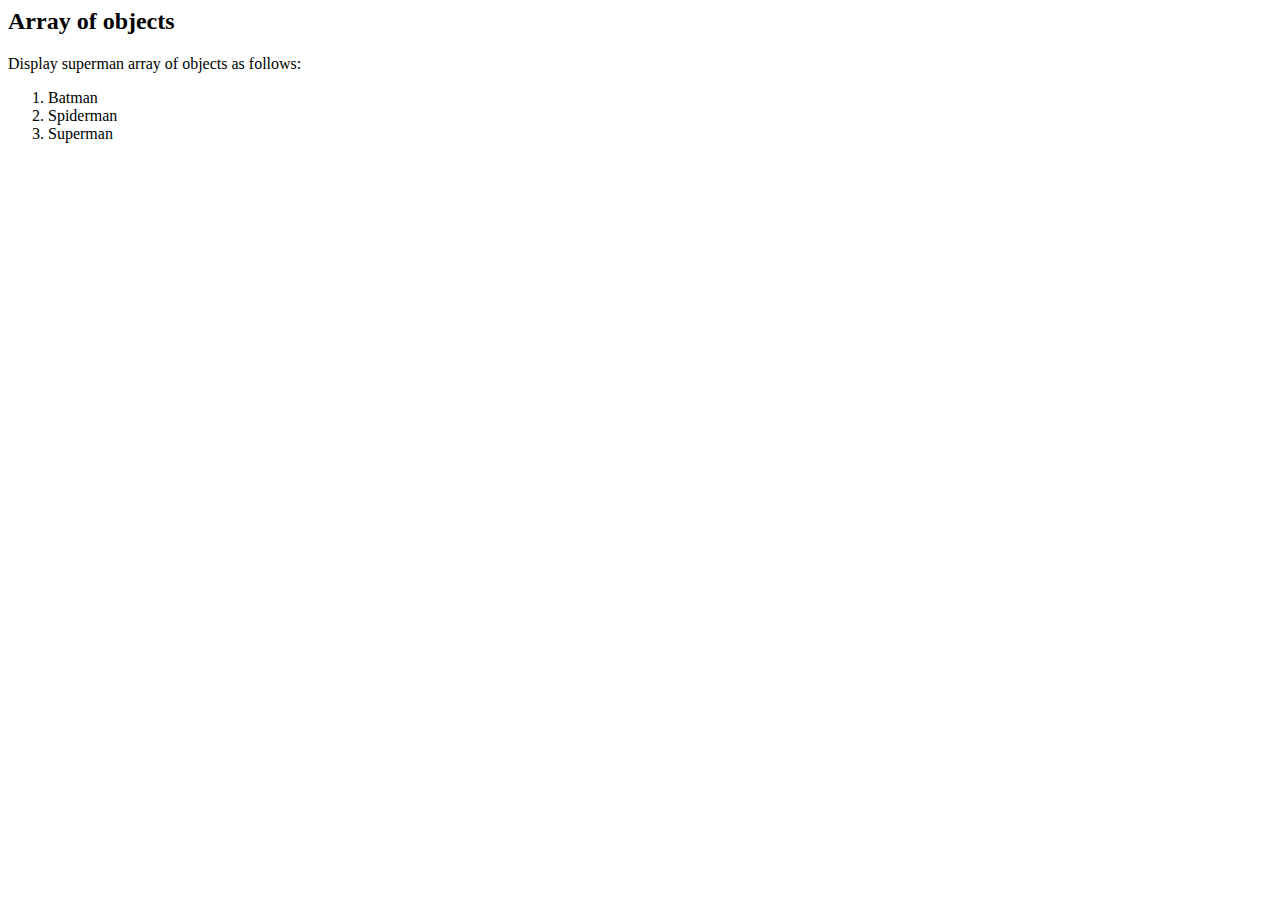
==== javascripting/index.html @ 534c4856 "mini JS problems" ====
<html>

<head>
	<title>Array of objects</title>
</head>

<body>
	<h2>Array of objects</h2>
	<p>Display superman array of objects as follows: </p>

	<ol>
		<li>Batman</li>
		<li>Spiderman</li>
		<li>Superman</li>
	</ol>

	<script src="objects.js"></script>
</body>
</html>
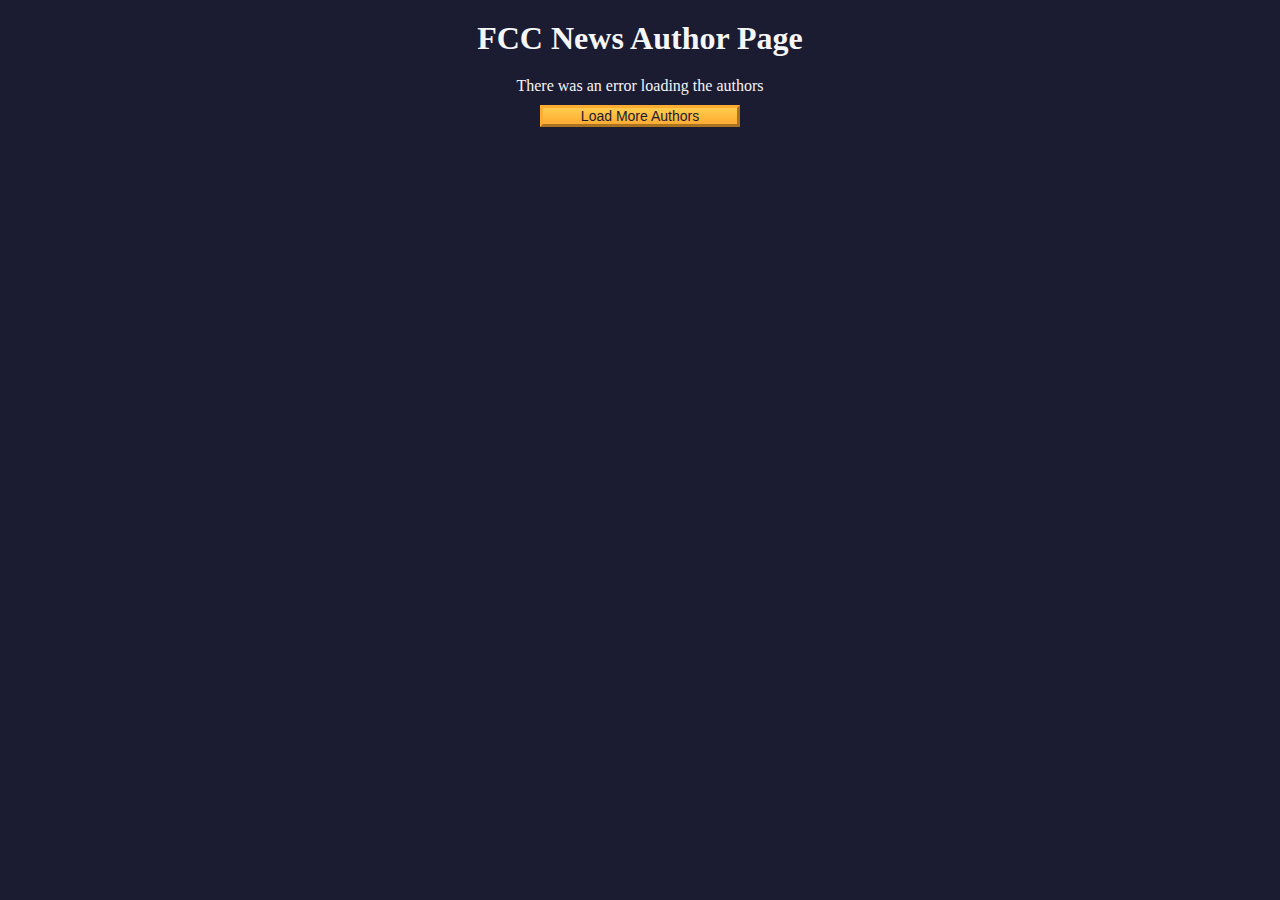
==== commit 95c05f73: "fetch & promises code" ====
--- a/javascripting/index.html
+++ b/javascripting/index.html
@@ -1,19 +1,96 @@
-<html>
+<!DOCTYPE html>
+<html lang="en">
 
 <head>
-	<title>Array of objects</title>
+	<meta charset="UTF-8" />
+	<meta http-equiv="X-UA-Compatible" content="IE=edge" />
+	<meta name="viewport" content="width=device-width, initial-scale=1.0" />
+	<title>FCC News Author Page</title>
+	<style>
+		* {
+			margin: 0;
+			padding: 0;
+			box-sizing: border-box;
+		}
+
+		:root {
+			--main-bg-color: #1b1b32;
+			--light-grey: #f5f6f7;
+			--dark-purple: #5a01a7;
+			--golden-yellow: #feac32;
+		}
+
+		body {
+			background-color: var(--main-bg-color);
+			text-align: center;
+		}
+
+		.title {
+			color: var(--light-grey);
+			margin: 20px 0;
+		}
+
+		#author-container {
+			display: flex;
+			flex-wrap: wrap;
+			justify-content: center;
+		}
+
+		.user-card {
+			border-radius: 15px;
+			width: 300px;
+			height: 350px;
+			background-color: var(--light-grey);
+			margin: 20px;
+		}
+
+		.user-img {
+			width: 150px;
+			height: 150px;
+			object-fit: cover;
+		}
+
+		.purple-divider {
+			background-color: var(--dark-purple);
+			width: 100%;
+			height: 15px;
+		}
+
+		.author-name {
+			margin: 10px;
+		}
+
+		.bio {
+			margin: 20px;
+		}
+
+		.error-msg {
+			color: var(--light-grey);
+		}
+
+		.btn {
+			cursor: pointer;
+			width: 200px;
+			margin: 10px;
+			color: var(--main-bg-color);
+			font-size: 14px;
+			background-color: var(--golden-yellow);
+			background-image: linear-gradient(#fecc4c, #ffac33);
+			border-color: var(--golden-yellow);
+			border-width: 3px;
+		}
+	</style>
 </head>
 
 <body>
-	<h2>Array of objects</h2>
-	<p>Display superman array of objects as follows: </p>
+	<h1 class="title">FCC News Author Page</h1>
 
-	<ol>
-		<li>Batman</li>
-		<li>Spiderman</li>
-		<li>Superman</li>
-	</ol>
+	<main>
+		<div id="author-container"></div>
+		<button class="btn" id="load-more-btn">Load More Authors</button>
+	</main>
 
-	<script src="objects.js"></script>
+	<script src="./fetch-promise.js"></script>
 </body>
+
 </html>